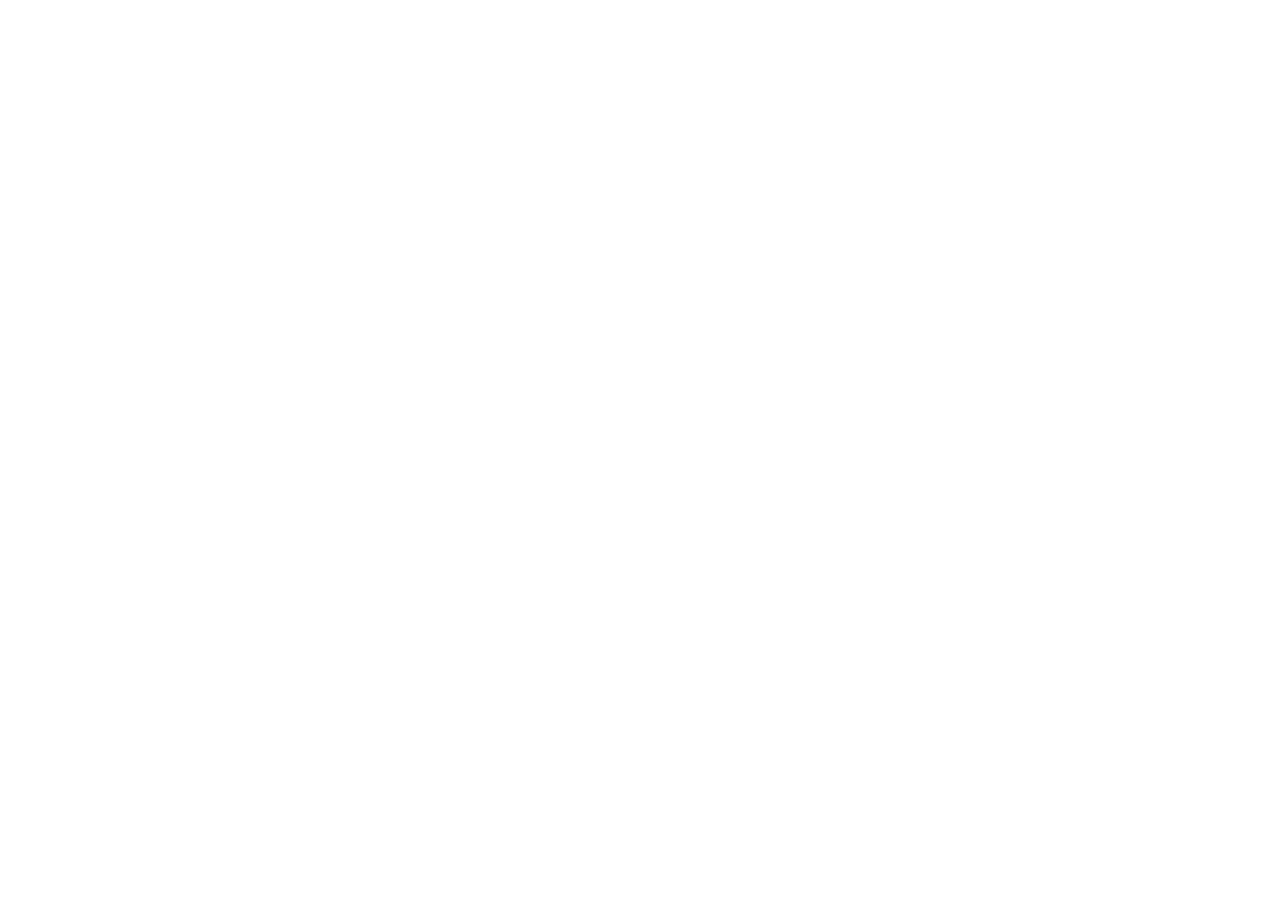
==== gitdemo.html @ 55958590 "add file" ====
<!DOCTYPE html>
<html lang="en">
<head>
    <meta charset="UTF-8">
    <meta http-equiv="X-UA-Compatible" content="IE=edge">
    <meta name="viewport" content="width=device-width, initial-scale=1.0">
    <title>Document</title>
</head>
<body>
    
</body>
</html>
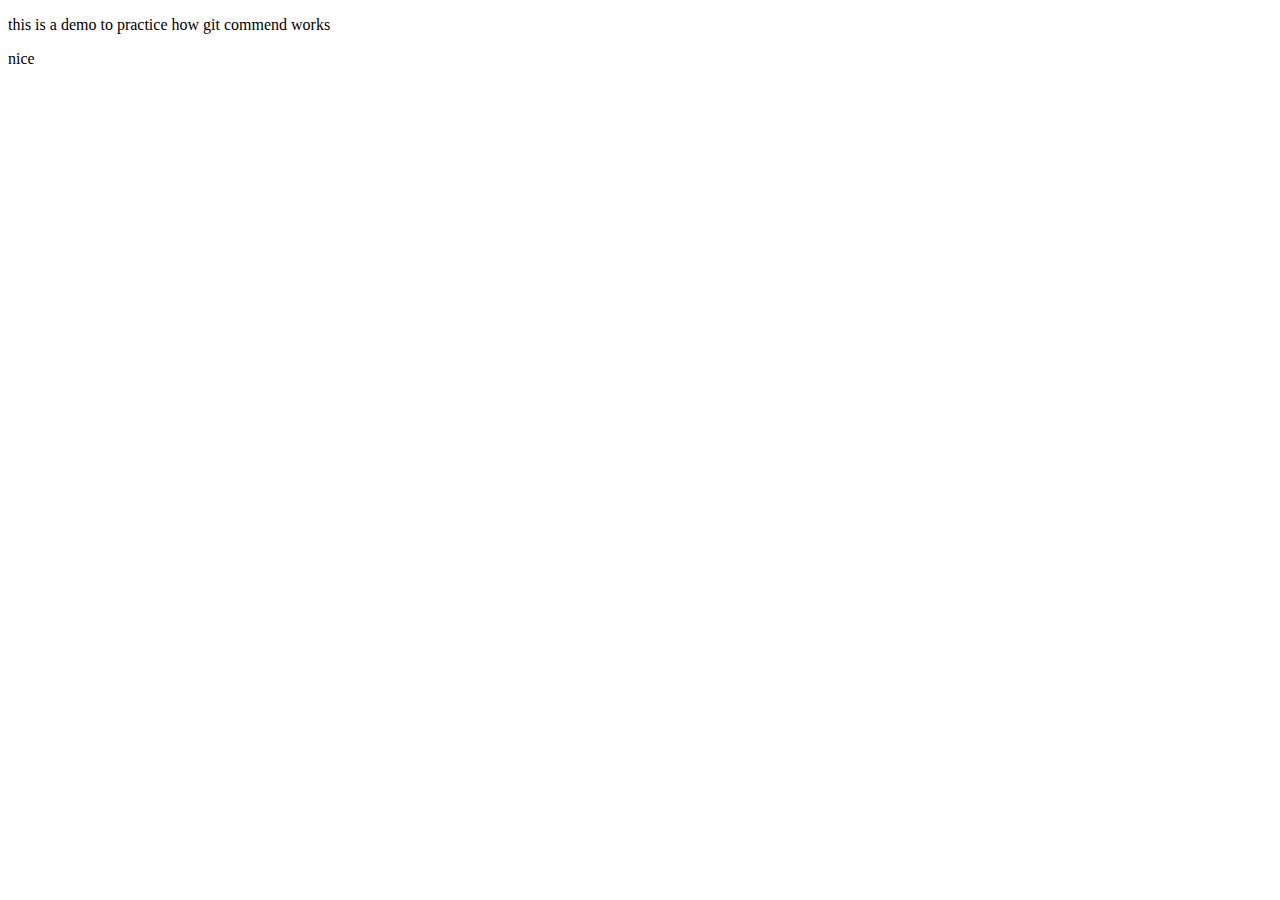
==== commit b46b1c0f: "add <p>" ====
--- a/gitdemo.html
+++ b/gitdemo.html
@@ -7,6 +7,9 @@
     <title>Document</title>
 </head>
 <body>
+    <p>this is a demo to practice how git commend works </p>
+    <footer> nice</footer>
+       
     
 </body>
-</html>+</html>
